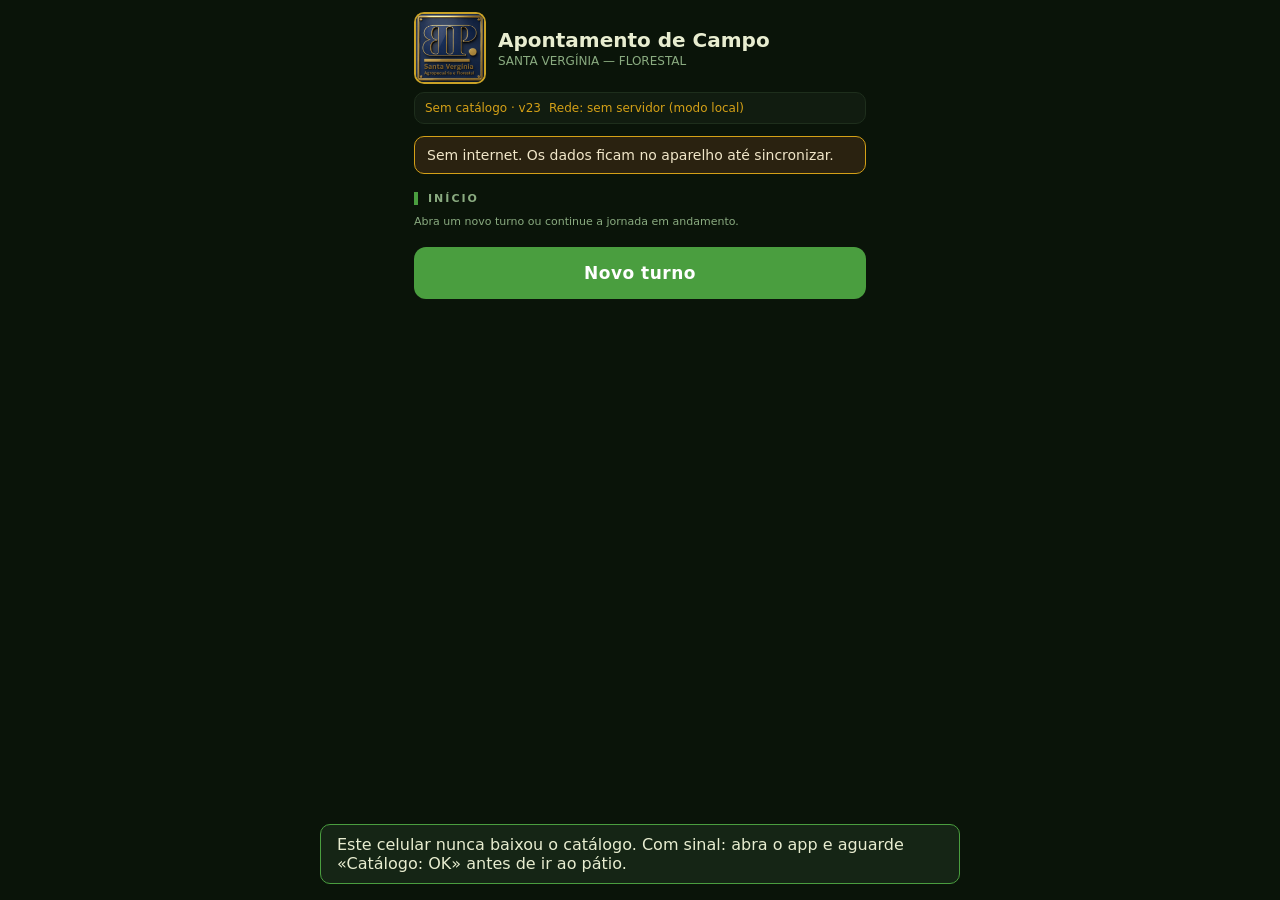
==== index.html @ a1222a9e "Update index.html" ====
<!DOCTYPE html>
<html lang="pt-BR">
<head>
  <meta charset="UTF-8" />
  <meta name="viewport" content="width=device-width, initial-scale=1, maximum-scale=1, user-scalable=no" />
  <meta name="theme-color" content="#0a1409" />
  <meta name="apple-mobile-web-app-capable" content="yes" />
  <title>Apontamento de Campo — Santa Vergínia</title>
  <link rel="manifest" href="manifest.json" />
  <link rel="icon" href="icons/logo-placa-sv.png" />
  <link rel="apple-touch-icon" href="icons/icon-192.png" />
  <link rel="stylesheet" href="css/app.css?v=25" />
</head>
<body>
  <div class="app">
    <header class="header">
      <div class="logo"><img src="icons/logo-placa-sv.png" alt="Santa Vergínia" /></div>
      <div>
        <h1>Apontamento de Campo</h1>
        <p>Santa Vergínia — Florestal</p>
      </div>
    </header>

    <div class="status-bar" id="statusBar">
      <span id="syncLabel">Sync: —</span>
      <span id="netLabel">Rede: —</span>
    </div>

    <div class="offline-banner hidden" id="offlineBanner">
      Sem internet. Os dados ficam no aparelho até sincronizar.
    </div>

    <!-- HOME -->
    <section id="screenHome">
      <div class="sec">Início</div>
      <p class="field-hint">Abra um novo turno ou continue a jornada em andamento.</p>
      <button type="button" class="btn-primary" id="btnNovoTurno">Novo turno</button>
      <button type="button" class="btn-secondary hidden" id="btnContinuar">Continuar operação</button>
      <p class="field-hint hidden" id="hintContinuar">Turno aberto — retome a jornada ou inicie outro talhão na tela seguinte.</p>
    </section>

    <!-- WIZARD -->
    <section id="screenWizard" class="hidden">
      <div class="progress" id="wizardProgress">
        <span></span><span></span><span></span><span></span>
      </div>

      <div id="step1">
        <div class="sec">Etapa 1 — Jornada</div>
        <div class="field"><label for="dataOp">Data</label><input type="date" id="dataOp" required /></div>
        <div class="field combo-field">
          <label for="frotaPick">Frota</label>
          <input type="search" id="frotaPick" autocomplete="off" enterkeyhint="search" placeholder="Digite o número (ex.: 3320)" />
          <input type="hidden" id="frotaValor" />
          <div class="combo-sel hidden" id="frotaSelHint">—</div>
          <div class="combo-list hidden" id="frotaList" role="listbox"></div>
          <p class="field-hint">Digite e toque na frota da lista para selecionar.</p>
        </div>
        <div class="field combo-field">
          <label for="operadorPick">Operador</label>
          <input type="search" id="operadorPick" autocomplete="off" enterkeyhint="search" placeholder="Digite o nome" />
          <input type="hidden" id="operadorValor" />
          <div class="combo-sel hidden" id="operadorSelHint">—</div>
          <div class="combo-list hidden" id="operadorList" role="listbox"></div>
        </div>
        <div class="field"><label for="operacao">Operação</label><select id="operacao" required></select></div>
        <div class="field"><label for="horaTurno">Início turno (hora)</label><input type="time" id="horaTurno" required /></div>
        <div class="field"><label for="hrTurno">Horímetro início turno</label><input type="number" id="hrTurno" step="0.1" min="0" required /></div>
        <div class="field hidden" id="wrapDeslocEscolha">
          <label>Deslocamento até o campo?</label>
          <select id="modoDesloc"><option value="SEM">Não — já estou na frente / sem saída da sede agora</option><option value="COM">Sim — saio da sede agora (etapas 2 e 3)</option></select>
          <p class="field-hint">À tarde: outro talhão = «Próximo talhão»; voltar à sede com desloc = botão «Desloc. retorno sede» (opcional se marcou Não).</p>
        </div>
        <div class="field hidden" id="wrapDeslocFixo">
          <label>Deslocamento</label>
          <p class="field-hint desloc-fixo" id="deslocFixoHint">—</p>
        </div>
        <button type="button" class="btn-primary" id="btnStep1Next">Continuar</button>
      </div>

      <div id="step2" class="hidden">
        <div class="sec">Etapa 2 — Deslocamento (saída)</div>
        <div class="field"><label for="origemLoc">Origem</label><select id="origemLoc"></select></div>
        <div class="field"><label for="destinoLoc">Destino</label><select id="destinoLoc"></select></div>
        <div class="field"><label for="horaSaida">Horário saída</label><input type="time" id="horaSaida" /></div>
        <div class="field"><label for="hrSaida">Horímetro saída</label><input type="number" id="hrSaida" step="0.1" min="0" /></div>
        <button type="button" class="btn-primary" id="btnStep2Next">Chegada / continuar</button>
      </div>

      <div id="step3" class="hidden">
        <div class="sec">Etapa 3 — Chegada</div>
        <div class="field"><label for="horaChegada">Horário chegada</label><input type="time" id="horaChegada" /></div>
        <div class="field"><label for="hrChegada">Horímetro chegada</label><input type="number" id="hrChegada" step="0.1" min="0" /></div>
        <button type="button" class="btn-primary" id="btnStep3Next">Início operação</button>
      </div>

      <div id="step4" class="hidden">
        <div class="sec">Etapa 4 — Início operação</div>
        <div class="field"><label for="retiro">Retiro / local</label><select id="retiro"></select></div>
        <div class="field"><label for="talhaoCod">Talhão (opcional)</label><input type="text" id="talhaoCod" placeholder="Ex: 435" /></div>
        <div class="field"><label for="horaOp">Horário início operação</label><input type="time" id="horaOp" required /></div>
        <div class="field"><label for="hrOp">Horímetro início operação</label><input type="number" id="hrOp" step="0.1" min="0" required /></div>
        <button type="button" class="btn-primary" id="btnIniciarJornada">Abrir jornada</button>
      </div>
    </section>

    <!-- JORNADA -->
    <section id="screenJourney" class="hidden">
      <div class="journey-head" id="journeyHead"></div>
      <div class="sec">Operação em andamento</div>
      <p class="field-hint">1 Finalizar talhão · 2 Insumos · 3 Próximo talhão · Fim operação encerra o serviço no campo</p>
      <div class="timeline" id="timeline"></div>
      <div id="eventButtons"></div>
      <div id="posCicloActions" class="hidden">
        <p class="field-hint" id="posCicloHint">—</p>
        <button type="button" class="btn-primary highlight" id="btnInsumosPosFim">Lançar insumos</button>
        <button type="button" class="btn-secondary" id="btnSemInsumoTalhao">Sem insumo neste talhão</button>
        <button type="button" class="btn-primary hidden" id="btnProximoTalhao">Próximo talhão</button>
      </div>
      <button type="button" class="btn-secondary" id="btnVoltarInicio">Voltar ao início</button>
      <button type="button" class="btn-secondary" id="btnSync">Sincronizar / atualizar</button>
    </section>
  </div>

  <div class="modal-overlay hidden" id="modalOverlay">
    <div class="modal-panel">
      <div id="modalProximoTalhao" class="hidden">
        <div class="sec">Próximo talhão</div>
        <div class="field"><label for="nextRetiro">Retiro / local</label><select id="nextRetiro"></select></div>
        <div class="field"><label for="nextTalhaoCod">Talhão</label><input type="text" id="nextTalhaoCod" placeholder="Ex: 435" required /></div>
        <div class="field"><label for="nextHoraOp">Horário início</label><input type="time" id="nextHoraOp" required /></div>
        <div class="field"><label for="nextHrOp">Horímetro início</label><input type="number" id="nextHrOp" step="0.1" min="0" required /></div>
        <button type="button" class="btn-primary" id="btnConfirmProximoTalhao">Confirmar talhão</button>
        <button type="button" class="btn-secondary" id="btnCancelProximoTalhao">Cancelar</button>
      </div>
      <div id="modalDeslocRetorno" class="hidden">
        <div class="sec">Retorno à sede</div>
        <p class="field-hint">Registre saída da frente e chegada na sede. Depois use «Fim turno».</p>
        <div class="field"><label for="retOrigemLoc">Origem (frente)</label><select id="retOrigemLoc"></select></div>
        <div class="field"><label for="retDestinoLoc">Destino (sede)</label><select id="retDestinoLoc"></select></div>
        <div class="field"><label for="retHoraSaida">Horário saída</label><input type="time" id="retHoraSaida" required /></div>
        <div class="field"><label for="retHrSaida">Horímetro saída</label><input type="number" id="retHrSaida" step="0.1" min="0" required /></div>
        <div class="field"><label for="retHoraChegada">Horário chegada sede</label><input type="time" id="retHoraChegada" required /></div>
        <div class="field"><label for="retHrChegada">Horímetro chegada</label><input type="number" id="retHrChegada" step="0.1" min="0" required /></div>
        <button type="button" class="btn-primary" id="btnConfirmDeslocRetorno">Confirmar retorno</button>
        <button type="button" class="btn-secondary" id="btnCancelDeslocRetorno">Cancelar</button>
      </div>
      <div id="modalInsumos" class="hidden">
        <div class="sec">Lançamento de insumos</div>
        <div class="field"><label for="insumoSelect">Insumo</label><select id="insumoSelect"></select></div>
        <div class="field"><label for="insumoQtd">Quantidade</label><input type="number" id="insumoQtd" step="0.01" min="0" required /></div>
        <p class="field-hint" id="insumoUnidadeHint">Unidade conforme cadastro</p>
        <button type="button" class="btn-primary" id="btnConfirmInsumo">Registrar insumo</button>
        <button type="button" class="btn-secondary" id="btnCancelInsumo">Cancelar</button>
      </div>
    </div>
  </div>

  <div class="toast hidden" id="toast"></div>

  <script src="config.js"></script>
  <script src="js/storage.js?v=25"></script>
  <script src="js/api.js?v=25"></script>
  <script src="js/app.js?v=25"></script>
  <script>
    if ("serviceWorker" in navigator) {
      navigator.serviceWorker
        .register("./sw.js?v=25")
        .then((reg) => reg.update())
        .catch(console.warn);
    }
  </script>
</body>
</html>
---- css/app.css ----
:root {
  --bg: #0a1409;
  --surface: #111c10;
  --border: #1e2e1c;
  --text: #e8edd0;
  --muted: #8aab80;
  --accent: #4a9e3f;
  --accent-light: #6fcf60;
  --field-bg: #dce6d2;
  --field-text: #1a2818;
  --warn: #d4a017;
  --danger: #c0392b;
  --highlight: #1a3d22;
}

* { box-sizing: border-box; -webkit-tap-highlight-color: transparent; }
html, body {
  margin: 0; padding: 0; background: var(--bg); color: var(--text);
  font-family: system-ui, "Segoe UI", sans-serif; min-height: 100vh;
}
.app { max-width: 480px; margin: 0 auto; padding: 12px 14px 28px; }
.hidden { display: none !important; }

.header { display: flex; align-items: center; gap: 12px; margin-bottom: 8px; }
.logo {
  width: 72px; height: 72px; flex-shrink: 0;
  background: transparent;
  border-radius: 10px; padding: 0; border: 2px solid #c9a227;
  overflow: hidden;
}
.logo img { width: 100%; height: 100%; object-fit: cover; display: block; }
.header h1 { margin: 0; font-size: 20px; }
.header p { margin: 2px 0 0; color: var(--muted); font-size: 12px; text-transform: uppercase; }

.status-bar {
  display: flex; flex-wrap: wrap; gap: 8px; font-size: 12px; color: var(--muted);
  margin-bottom: 12px; padding: 8px 10px; background: var(--surface);
  border-radius: 10px; border: 1px solid var(--border);
}
.status-bar .ok { color: var(--accent-light); }
.status-bar .warn { color: var(--warn); }

.offline-banner {
  padding: 10px 12px; margin-bottom: 14px; background: #2a2210;
  border: 1px solid var(--warn); border-radius: 10px; font-size: 14px; color: #f0e6c8;
}

.sec {
  font-size: 11px; font-weight: 700; letter-spacing: 2px; text-transform: uppercase;
  color: var(--muted); border-left: 4px solid var(--accent); padding-left: 10px;
  margin: 18px 0 10px;
}
.field { margin-bottom: 12px; }
.field label {
  display: block; font-size: 12px; color: var(--muted); margin-bottom: 4px;
  text-transform: uppercase; letter-spacing: 1px;
}
.field input, .field select, .field textarea {
  width: 100%; padding: 14px 12px; font-size: 18px; border-radius: 10px;
  border: 1px solid var(--border); background: var(--field-bg); color: var(--field-text);
  font-family: inherit;
}
.combo-field { position: relative; }
.combo-list {
  position: absolute; left: 0; right: 0; z-index: 30;
  max-height: 220px; overflow-y: auto;
  background: var(--field-bg); color: var(--field-text);
  border: 1px solid var(--border); border-radius: 0 0 10px 10px;
  margin-top: -2px;
}
.combo-item {
  width: 100%; text-align: left; padding: 12px;
  font-size: 16px; font-family: inherit; border: none;
  background: transparent; color: var(--field-text); cursor: pointer;
  border-bottom: 1px solid #c5d4b8;
}
.combo-item:last-child { border-bottom: none; }
.combo-item:active, .combo-item:hover { background: #cfe0c4; }
.combo-sel {
  margin-top: 6px; padding: 8px 10px; border-radius: 8px;
  background: var(--highlight); border: 1px solid var(--accent);
  color: var(--accent-light); font-size: 14px; font-weight: 700;
}
.field-hint { font-size: 11px; color: var(--muted); margin-top: 4px; }
.field-hint.desloc-fixo {
  padding: 10px 12px; background: var(--surface); border: 1px solid var(--border);
  border-radius: 10px; color: var(--text); font-size: 14px; line-height: 1.4;
}

.progress { display: flex; gap: 6px; margin-bottom: 14px; }
.progress span {
  flex: 1; height: 4px; border-radius: 2px; background: var(--border);
}
.progress span.on { background: var(--accent); }

.btn-primary, .btn-secondary, .btn-event {
  width: 100%; padding: 16px; border-radius: 12px; font-family: inherit;
  font-size: 17px; font-weight: 700; letter-spacing: 0.5px; cursor: pointer; border: none;
}
.btn-primary { background: var(--accent); color: #fff; margin-top: 8px; }
.btn-secondary {
  background: var(--surface); color: var(--text); border: 2px solid var(--border); margin-top: 8px;
}
.btn-event {
  text-align: left; padding: 14px 12px; background: var(--surface);
  border: 2px solid var(--border); color: var(--text); margin-bottom: 10px;
}
.btn-event small { display: block; font-size: 12px; font-weight: 400; color: var(--muted); margin-top: 4px; }
.btn-event:disabled { opacity: 0.35; cursor: not-allowed; }
.btn-event.highlight {
  background: var(--highlight); border-color: var(--accent-light);
}
.btn-event.highlight small { color: #b8e0b0; }

.journey-head {
  background: var(--surface); border: 1px solid var(--border); border-radius: 12px;
  padding: 12px; margin-bottom: 14px;
}
.journey-head strong { display: block; font-size: 18px; }
.journey-head span { font-size: 13px; color: var(--muted); }

.timeline {
  font-size: 13px; color: var(--muted); max-height: 120px; overflow-y: auto;
  margin-bottom: 12px; padding-left: 8px; border-left: 2px solid var(--border);
}
.timeline div { margin-bottom: 6px; }

.toast {
  position: fixed; bottom: 16px; left: 50%; transform: translateX(-50%);
  background: #152515; border: 1px solid var(--accent); padding: 10px 16px;
  border-radius: 10px; z-index: 50; max-width: 90%;
}

.modal-overlay {
  position: fixed; inset: 0; background: rgba(0, 0, 0, 0.72); z-index: 40;
  display: flex; align-items: flex-end; justify-content: center; padding: 12px;
}
.modal-panel {
  width: 100%; max-width: 480px; max-height: 90vh; overflow-y: auto;
  background: var(--bg); border: 1px solid var(--border); border-radius: 16px 16px 0 0;
  padding: 8px 14px 20px;
}
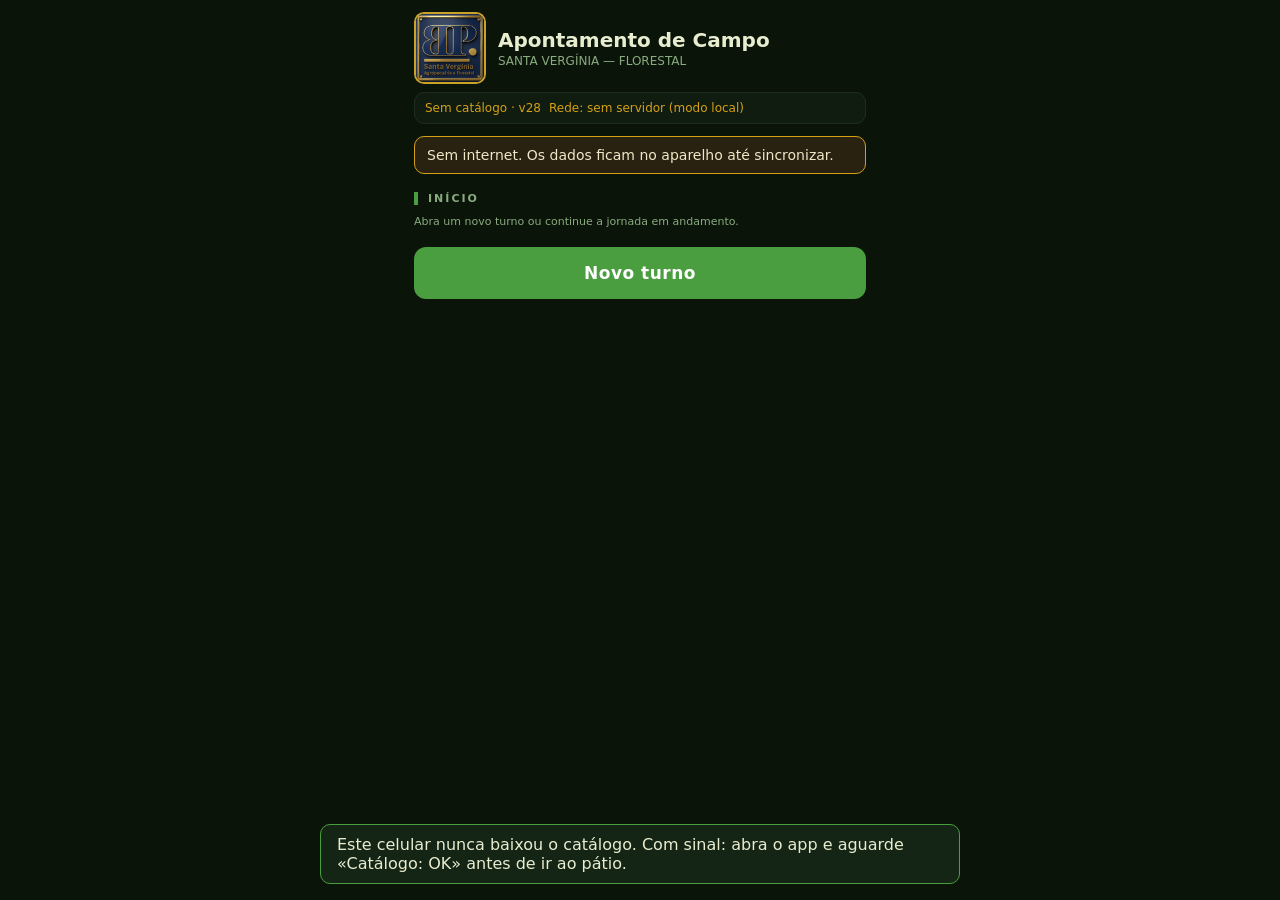
==== commit 4c96e609: "Update index.html" ====
--- a/index.html
+++ b/index.html
@@ -35,7 +35,7 @@
       <div class="sec">Início</div>
       <p class="field-hint">Abra um novo turno ou continue a jornada em andamento.</p>
       <button type="button" class="btn-primary" id="btnNovoTurno">Novo turno</button>
-      <button type="button" class="btn-secondary hidden" id="btnContinuar">Continuar operação</button>
+      <button type="button" class="btn-secondary hidden" id="btnContinuar">Retomar operação</button>
       <p class="field-hint hidden" id="hintContinuar">Turno aberto — retome a jornada ou inicie outro talhão na tela seguinte.</p>
     </section>
 
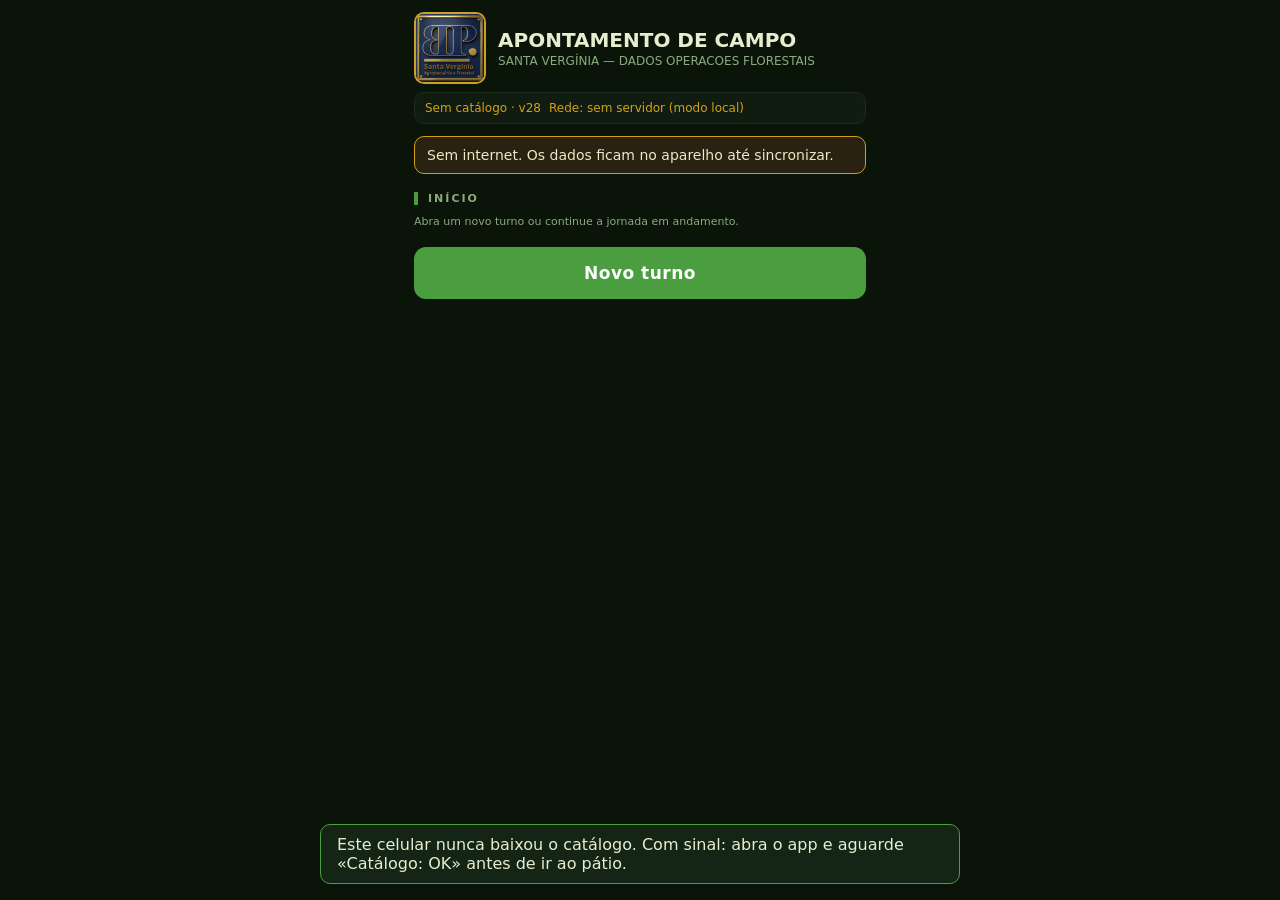
==== commit af51199d: "Update index.html" ====
--- a/index.html
+++ b/index.html
@@ -5,7 +5,7 @@
   <meta name="viewport" content="width=device-width, initial-scale=1, maximum-scale=1, user-scalable=no" />
   <meta name="theme-color" content="#0a1409" />
   <meta name="apple-mobile-web-app-capable" content="yes" />
-  <title>Apontamento de Campo — Santa Vergínia</title>
+  <title>APONTAMENTO DE CAMPO — SANTA VERGÍNIA</title>
   <link rel="manifest" href="manifest.json" />
   <link rel="icon" href="icons/logo-placa-sv.png" />
   <link rel="apple-touch-icon" href="icons/icon-192.png" />
@@ -16,8 +16,8 @@
     <header class="header">
       <div class="logo"><img src="icons/logo-placa-sv.png" alt="Santa Vergínia" /></div>
       <div>
-        <h1>Apontamento de Campo</h1>
-        <p>Santa Vergínia — Florestal</p>
+        <h1>APONTAMENTO DE CAMPO</h1>
+        <p>SANTA VERGÍNIA — DADOS OPERACOES FLORESTAIS</p>
       </div>
     </header>
 
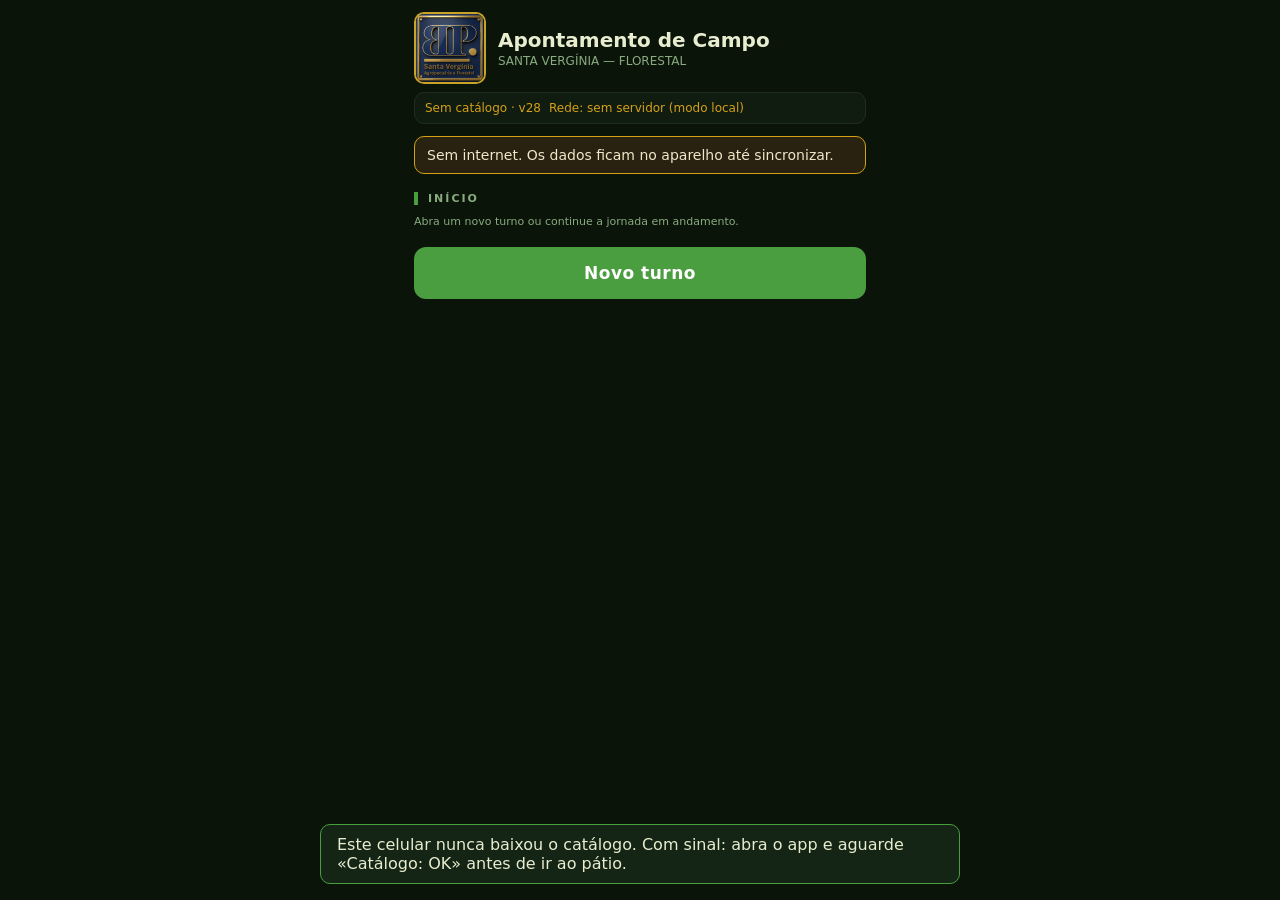
==== commit ffd070e9: "Update index.html" ====
--- a/index.html
+++ b/index.html
@@ -5,7 +5,7 @@
   <meta name="viewport" content="width=device-width, initial-scale=1, maximum-scale=1, user-scalable=no" />
   <meta name="theme-color" content="#0a1409" />
   <meta name="apple-mobile-web-app-capable" content="yes" />
-  <title>APONTAMENTO DE CAMPO — SANTA VERGÍNIA</title>
+  <title>Apontamento de Campo — Santa Vergínia</title>
   <link rel="manifest" href="manifest.json" />
   <link rel="icon" href="icons/logo-placa-sv.png" />
   <link rel="apple-touch-icon" href="icons/icon-192.png" />
@@ -16,8 +16,8 @@
     <header class="header">
       <div class="logo"><img src="icons/logo-placa-sv.png" alt="Santa Vergínia" /></div>
       <div>
-        <h1>APONTAMENTO DE CAMPO</h1>
-        <p>SANTA VERGÍNIA — DADOS OPERACOES FLORESTAIS</p>
+        <h1>Apontamento de Campo</h1>
+        <p>Santa Vergínia — Florestal</p>
       </div>
     </header>
 
@@ -108,7 +108,7 @@
     <section id="screenJourney" class="hidden">
       <div class="journey-head" id="journeyHead"></div>
       <div class="sec">Operação em andamento</div>
-      <p class="field-hint">1 Finalizar talhão · 2 Insumos · 3 Próximo talhão · Fim operação encerra o serviço no campo</p>
+      <p class="field-hint">Talhão: finalizar → insumos → próximo. Outro retiro no dia: «Desloc. entre frentes». Fim operação = acabou o serviço.</p>
       <div class="timeline" id="timeline"></div>
       <div id="eventButtons"></div>
       <div id="posCicloActions" class="hidden">
@@ -132,6 +132,19 @@
         <div class="field"><label for="nextHrOp">Horímetro início</label><input type="number" id="nextHrOp" step="0.1" min="0" required /></div>
         <button type="button" class="btn-primary" id="btnConfirmProximoTalhao">Confirmar talhão</button>
         <button type="button" class="btn-secondary" id="btnCancelProximoTalhao">Cancelar</button>
+      </div>
+      <div id="modalDeslocFrente" class="hidden">
+        <div class="sec">Deslocamento entre frentes</div>
+        <p class="field-hint">Saída do local atual → chegada no outro retiro. O turno continua (sem Fim operação).</p>
+        <div class="field"><label for="ffOrigemLoc">Origem (onde está)</label><select id="ffOrigemLoc"></select></div>
+        <div class="field"><label for="ffDestinoLoc">Destino (novo retiro)</label><select id="ffDestinoLoc"></select></div>
+        <div class="field"><label for="ffHoraSaida">Horário saída</label><input type="time" id="ffHoraSaida" required /></div>
+        <div class="field"><label for="ffHrSaida">Horímetro saída</label><input type="number" id="ffHrSaida" step="0.1" min="0" required /></div>
+        <div class="field"><label for="ffHoraChegada">Horário chegada no destino</label><input type="time" id="ffHoraChegada" required /></div>
+        <div class="field"><label for="ffHrChegada">Horímetro chegada</label><input type="number" id="ffHrChegada" step="0.1" min="0" required /></div>
+        <div class="field" id="wrapFfTalhao"><label for="ffTalhaoCod">Talhão no destino</label><input type="text" id="ffTalhaoCod" placeholder="Ex: 435" /></div>
+        <button type="button" class="btn-primary" id="btnConfirmDeslocFrente">Confirmar deslocamento</button>
+        <button type="button" class="btn-secondary" id="btnCancelDeslocFrente">Cancelar</button>
       </div>
       <div id="modalDeslocRetorno" class="hidden">
         <div class="sec">Retorno à sede</div>
@@ -161,7 +174,7 @@
   <script src="config.js"></script>
   <script src="js/storage.js?v=25"></script>
   <script src="js/api.js?v=25"></script>
-  <script src="js/app.js?v=25"></script>
+  <script src="js/app.js?v=29"></script>
   <script>
     if ("serviceWorker" in navigator) {
       navigator.serviceWorker
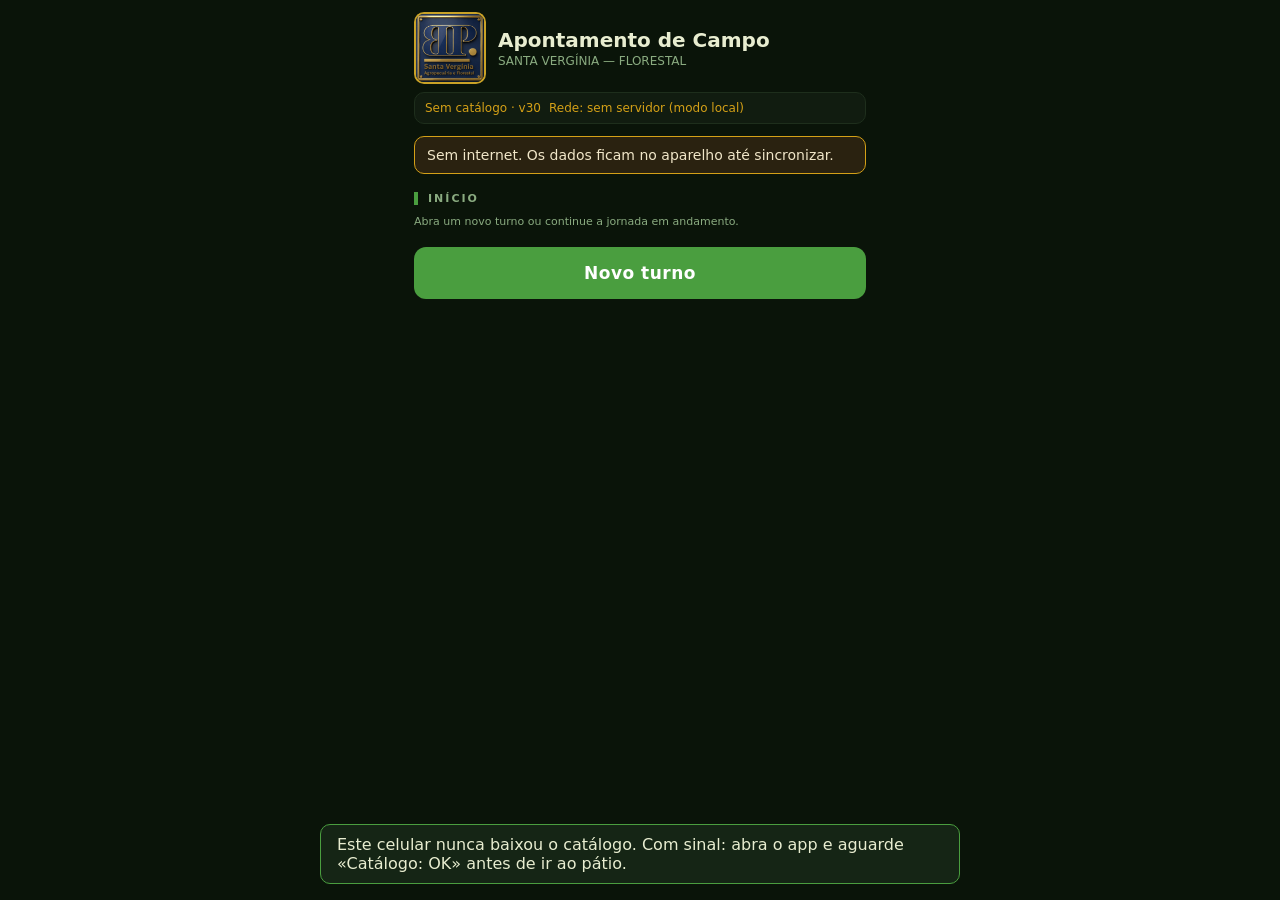
==== commit 439af01b: "Update index.html" ====
--- a/index.html
+++ b/index.html
@@ -37,6 +37,8 @@
       <button type="button" class="btn-primary" id="btnNovoTurno">Novo turno</button>
       <button type="button" class="btn-secondary hidden" id="btnContinuar">Retomar operação</button>
       <p class="field-hint hidden" id="hintContinuar">Turno aberto — retome a jornada ou inicie outro talhão na tela seguinte.</p>
+      <button type="button" class="btn-secondary hidden" id="btnDescartarLocal">Limpar turno só neste aparelho</button>
+      <p class="field-hint hidden" id="hintDescartar">Use se o gestor já encerrou no sistema ou se ficou preso na etapa de deslocamento.</p>
     </section>
 
     <!-- WIZARD -->
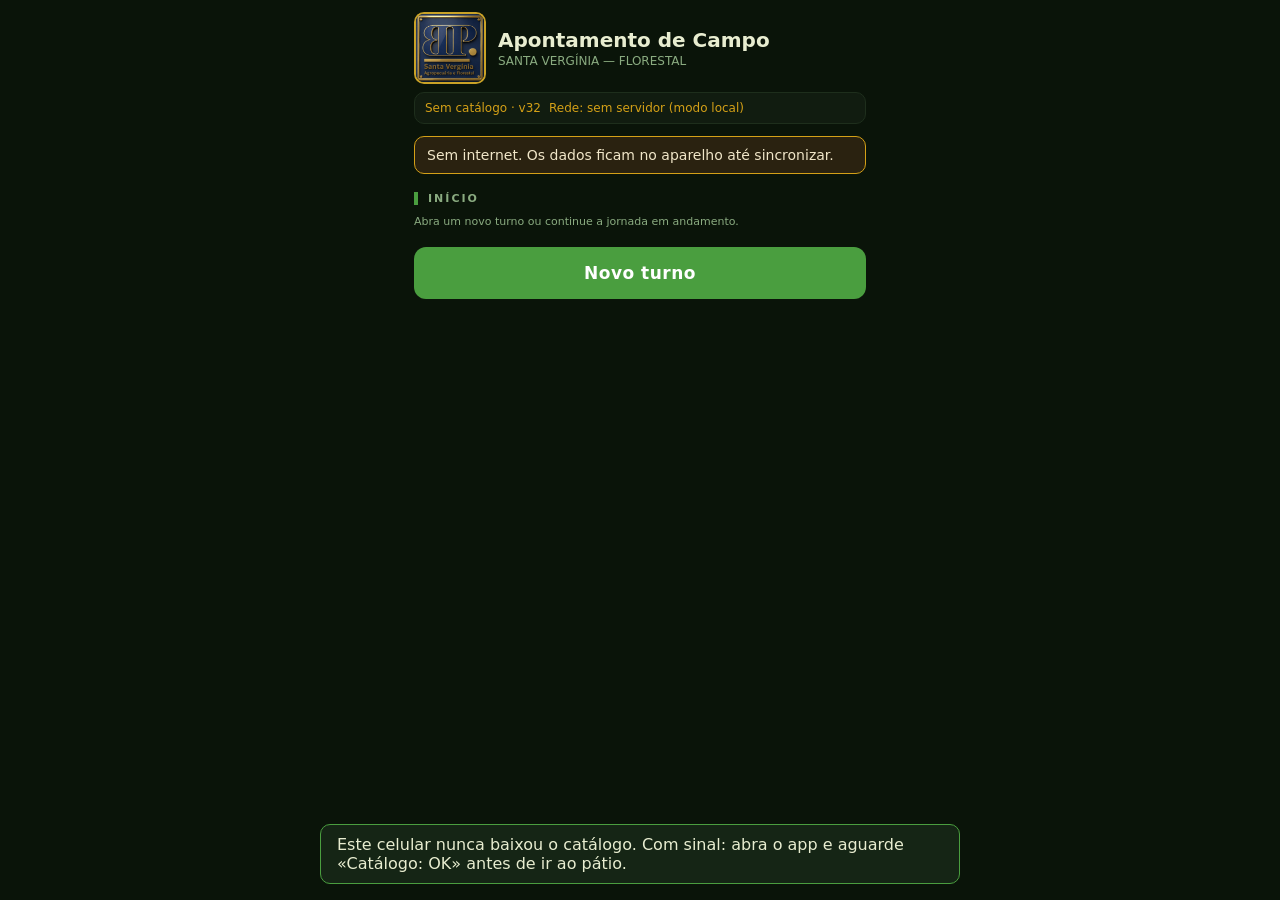
==== commit 3d29e28b: "Update index.html" ====
--- a/index.html
+++ b/index.html
@@ -9,7 +9,7 @@
   <link rel="manifest" href="manifest.json" />
   <link rel="icon" href="icons/logo-placa-sv.png" />
   <link rel="apple-touch-icon" href="icons/icon-192.png" />
-  <link rel="stylesheet" href="css/app.css?v=25" />
+  <link rel="stylesheet" href="css/app.css?v=33" />
 </head>
 <body>
   <div class="app">
@@ -174,13 +174,13 @@
   <div class="toast hidden" id="toast"></div>
 
   <script src="config.js"></script>
-  <script src="js/storage.js?v=25"></script>
-  <script src="js/api.js?v=25"></script>
-  <script src="js/app.js?v=29"></script>
+  <script src="js/storage.js?v=33"></script>
+  <script src="js/api.js?v=33"></script>
+  <script src="js/app.js?v=33"></script>
   <script>
     if ("serviceWorker" in navigator) {
       navigator.serviceWorker
-        .register("./sw.js?v=25")
+        .register("./sw.js?v=33")
         .then((reg) => reg.update())
         .catch(console.warn);
     }
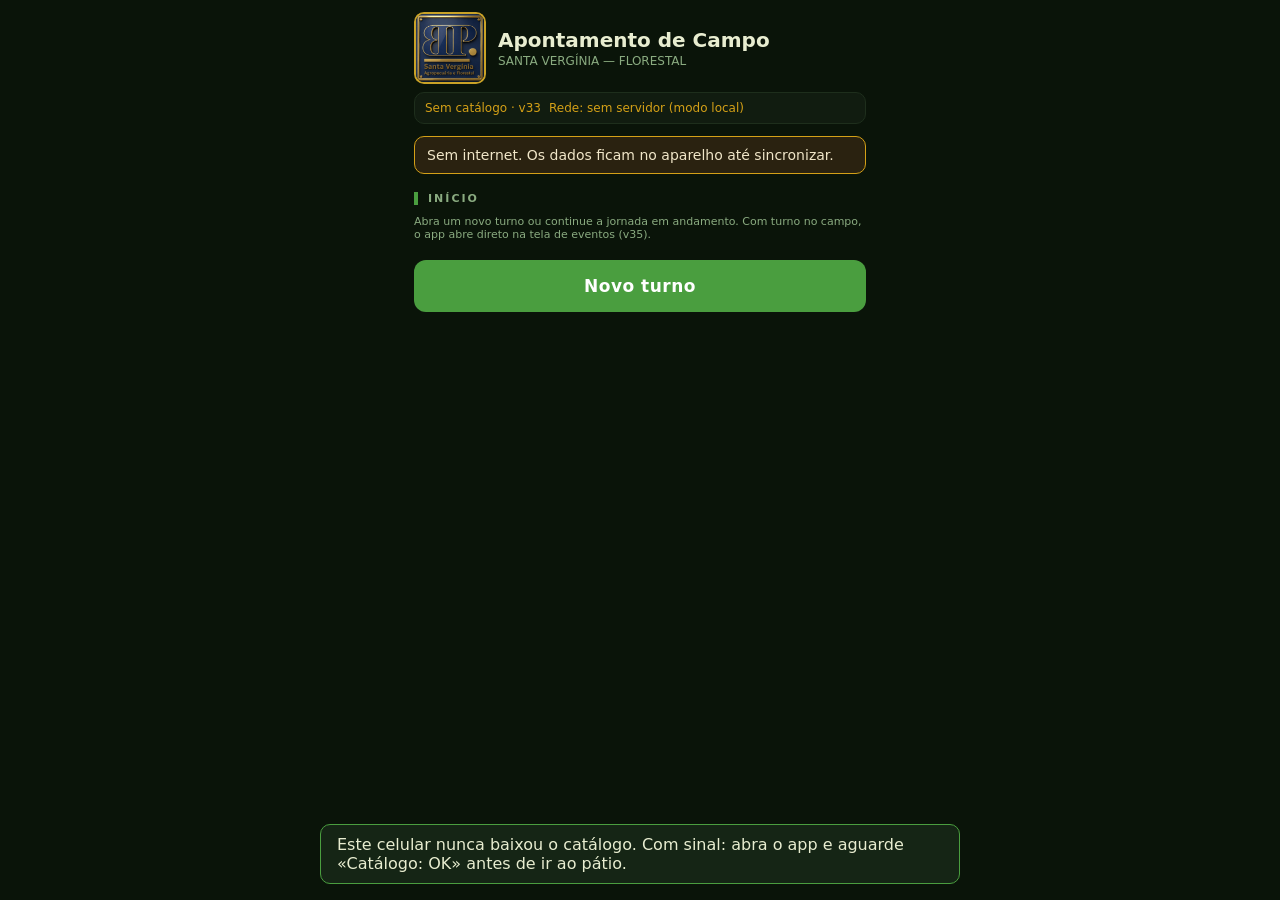
==== commit 806951b9: "Update index.html" ====
--- a/index.html
+++ b/index.html
@@ -9,7 +9,7 @@
   <link rel="manifest" href="manifest.json" />
   <link rel="icon" href="icons/logo-placa-sv.png" />
   <link rel="apple-touch-icon" href="icons/icon-192.png" />
-  <link rel="stylesheet" href="css/app.css?v=33" />
+  <link rel="stylesheet" href="css/app.css?v=35" />
 </head>
 <body>
   <div class="app">
@@ -33,7 +33,7 @@
     <!-- HOME -->
     <section id="screenHome">
       <div class="sec">Início</div>
-      <p class="field-hint">Abra um novo turno ou continue a jornada em andamento.</p>
+      <p class="field-hint">Abra um novo turno ou continue a jornada em andamento. Com turno no campo, o app abre direto na tela de eventos (v35).</p>
       <button type="button" class="btn-primary" id="btnNovoTurno">Novo turno</button>
       <button type="button" class="btn-secondary hidden" id="btnContinuar">Retomar operação</button>
       <p class="field-hint hidden" id="hintContinuar">Turno aberto — retome a jornada ou inicie outro talhão na tela seguinte.</p>
@@ -176,11 +176,11 @@
   <script src="config.js"></script>
   <script src="js/storage.js?v=33"></script>
   <script src="js/api.js?v=33"></script>
-  <script src="js/app.js?v=33"></script>
+  <script src="js/app.js?v=35"></script>
   <script>
     if ("serviceWorker" in navigator) {
       navigator.serviceWorker
-        .register("./sw.js?v=33")
+        .register("./sw.js?v=35")
         .then((reg) => reg.update())
         .catch(console.warn);
     }
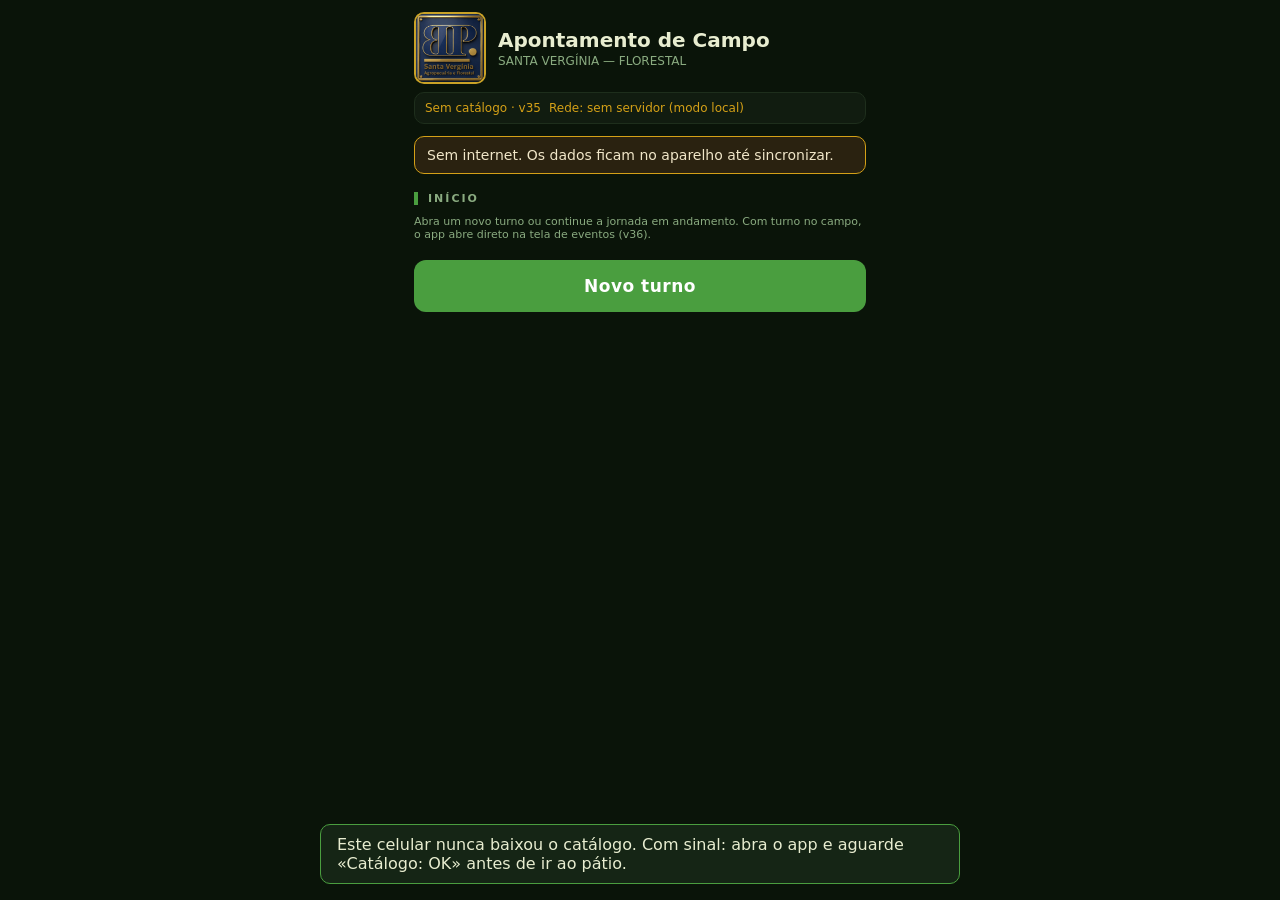
==== commit 2206686e: "Update index.html" ====
--- a/index.html
+++ b/index.html
@@ -9,7 +9,7 @@
   <link rel="manifest" href="manifest.json" />
   <link rel="icon" href="icons/logo-placa-sv.png" />
   <link rel="apple-touch-icon" href="icons/icon-192.png" />
-  <link rel="stylesheet" href="css/app.css?v=35" />
+  <link rel="stylesheet" href="css/app.css?v=36" />
 </head>
 <body>
   <div class="app">
@@ -33,7 +33,7 @@
     <!-- HOME -->
     <section id="screenHome">
       <div class="sec">Início</div>
-      <p class="field-hint">Abra um novo turno ou continue a jornada em andamento. Com turno no campo, o app abre direto na tela de eventos (v35).</p>
+      <p class="field-hint">Abra um novo turno ou continue a jornada em andamento. Com turno no campo, o app abre direto na tela de eventos (v36).</p>
       <button type="button" class="btn-primary" id="btnNovoTurno">Novo turno</button>
       <button type="button" class="btn-secondary hidden" id="btnContinuar">Retomar operação</button>
       <p class="field-hint hidden" id="hintContinuar">Turno aberto — retome a jornada ou inicie outro talhão na tela seguinte.</p>
@@ -176,11 +176,11 @@
   <script src="config.js"></script>
   <script src="js/storage.js?v=33"></script>
   <script src="js/api.js?v=33"></script>
-  <script src="js/app.js?v=35"></script>
+  <script src="js/app.js?v=36"></script>
   <script>
     if ("serviceWorker" in navigator) {
       navigator.serviceWorker
-        .register("./sw.js?v=35")
+        .register("./sw.js?v=36")
         .then((reg) => reg.update())
         .catch(console.warn);
     }
